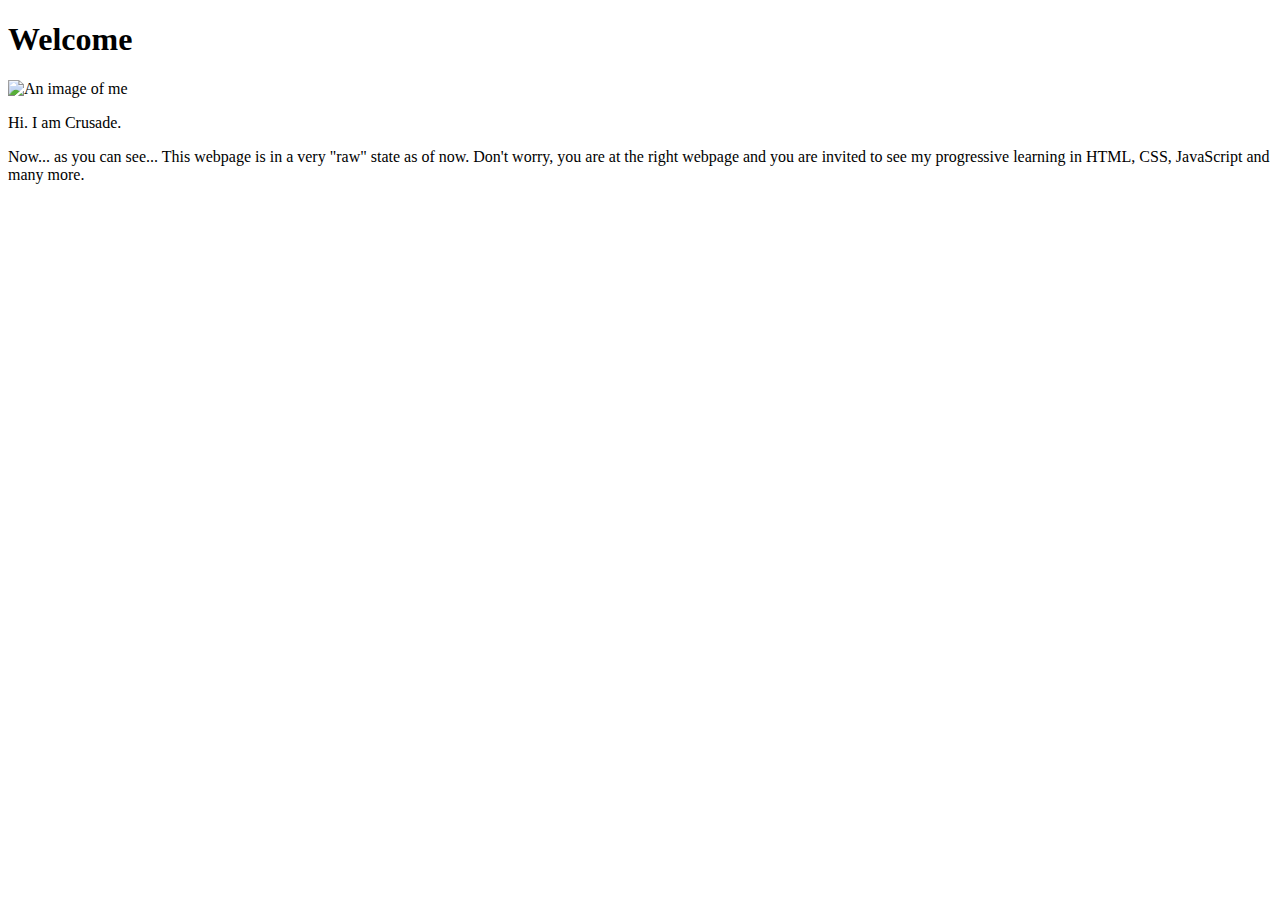
==== index.html @ f6bbc3ba "Update index.html" ====
<!doctype html>
<html lang="en-US">
<head>
    <meta charset="utf-8" />
    <meta name="viewport" content="width=device-width" />
    <title>Crusade Chong</title>
    <link href="https://fonts.googleapis.com/css?family=Open+Sans" rel="stylesheet" type="text/css" />
    <link href="styles/style.css" rel="stylesheet" type="text/css" />
</head>

    <body>
        <h1>Welcome</h1>
        <img src="images/img-me0001.jpg" alt="An image of me" />
        <p>Hi. I am Crusade. </p>
        <p>Now... as you can see... This webpage is in a very "raw" state as of now. Don't worry, you are at the right webpage and you are invited to see my progressive learning in HTML, CSS, JavaScript and many more.</p>
    <script src script = "scripts/main.js"></script>
    </body>
</html>
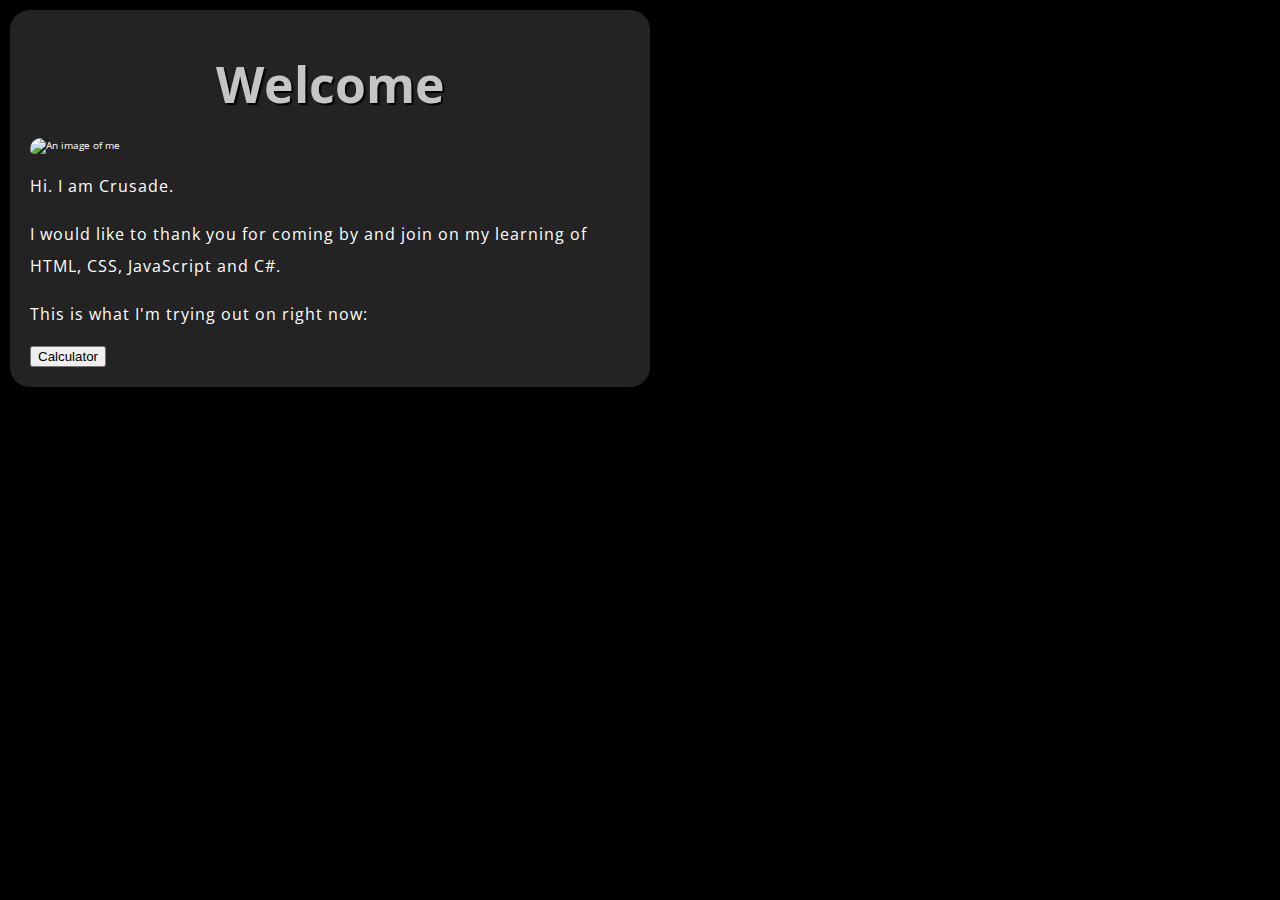
==== commit df53f93c: "Edit on landing page" ====
--- a/index.html
+++ b/index.html
@@ -12,7 +12,9 @@
         <h1>Welcome</h1>
         <img src="images/img-me0001.jpg" alt="An image of me" />
         <p>Hi. I am Crusade. </p>
-        <p>Now... as you can see... This webpage is in a very "raw" state as of now. Don't worry, you are at the right webpage and you are invited to see my progressive learning in HTML, CSS, JavaScript and many more.</p>
-    <script src script = "scripts/main.js"></script>
+        <p>I would like to thank you for coming by and join on my learning of HTML, CSS, JavaScript and C#.</p>
+        <p>This is what I'm trying out on right now:</p>
+        <button href="/crusadec.github.io/web-projects/calculator/index.html">Calculator</button>
+        <script src script = "scripts/main.js"></script>
     </body>
 </html>--- a/styles/style.css
+++ b/styles/style.css
@@ -0,0 +1,36 @@
+html {
+    font-size: 10px; /* px means "pixels": the base font size is now 10 pixels high */
+    font-family: "Open Sans", sans-serif; /* this should be the rest of the output you got from Google Fonts */
+    background-color: black;
+}
+
+body {
+    margin: 10px 10px 10px 10px;
+    padding: 20px 20px 20px 20px;
+    width: 600px;
+    border-radius: 20px;
+    color: white;
+    background-color: rgb(35, 35, 35);
+}
+
+h1 {
+    margin: 0;
+    padding: 20px 0;
+    color: #c5c5c5;
+    text-shadow: 2px 2px 1px black;
+    font-size: 50px;
+    text-align: center;
+}
+
+p {
+    font-size: 16px;
+    line-height: 2;
+    letter-spacing: 1px;
+}
+
+img {
+    display: block;
+    margin: 0 auto;
+    width: 600px;
+    border-radius: 25px 10px 25px 10px;
+}
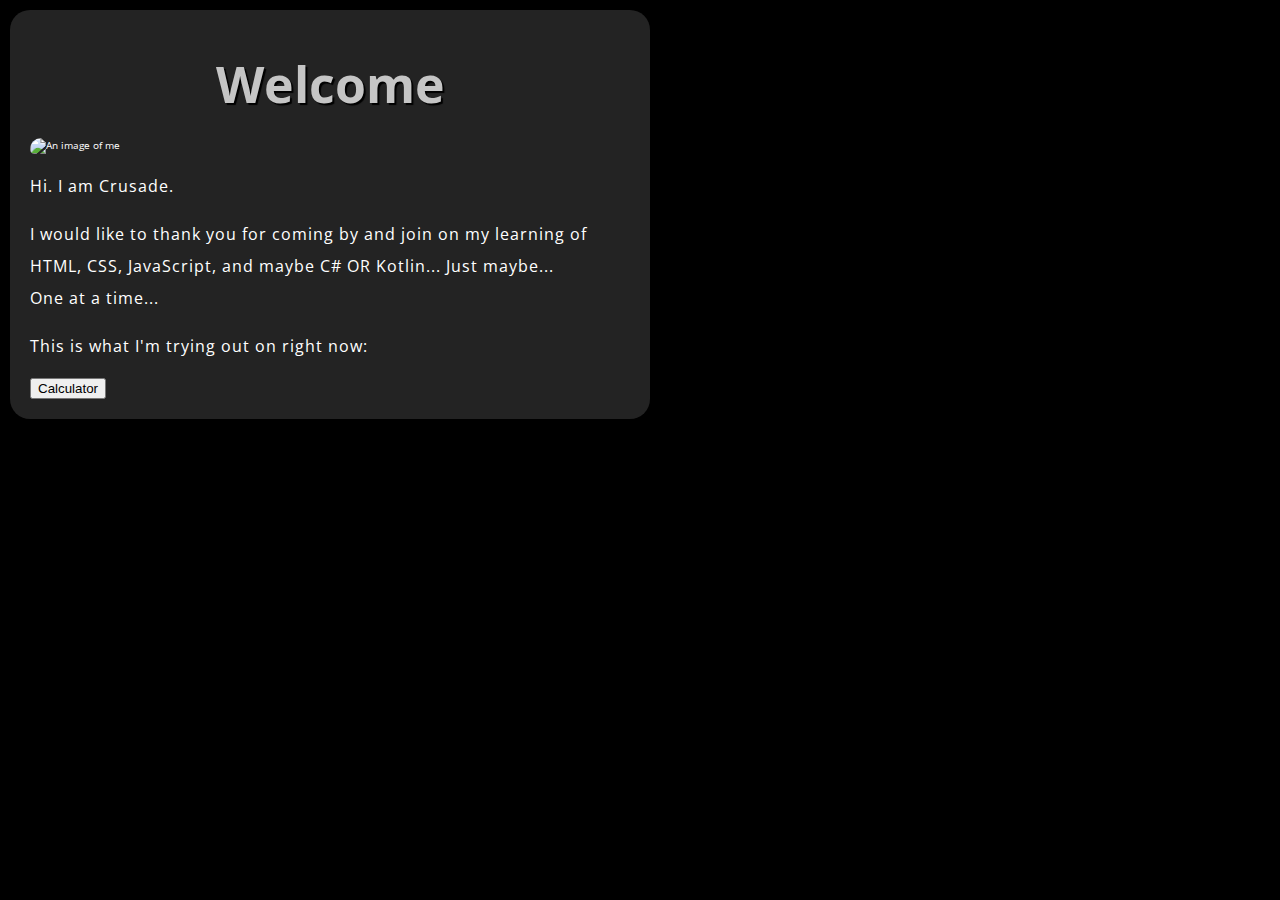
==== commit e318519e: "Landing page changelog" ====
--- a/index.html
+++ b/index.html
@@ -12,9 +12,9 @@
         <h1>Welcome</h1>
         <img src="images/img-me0001.jpg" alt="An image of me" />
         <p>Hi. I am Crusade. </p>
-        <p>I would like to thank you for coming by and join on my learning of HTML, CSS, JavaScript and C#.</p>
+        <p>I would like to thank you for coming by and join on my learning of HTML, CSS, JavaScript, and maybe C# OR Kotlin... Just maybe...<br>One at a time...</p>
         <p>This is what I'm trying out on right now:</p>
-        <button href="/crusadec.github.io/web-projects/calculator/index.html">Calculator</button>
+        <button href="https://crusadec.github.io/web-projects/calculator/index.html">Calculator</button>
         <script src script = "scripts/main.js"></script>
     </body>
 </html>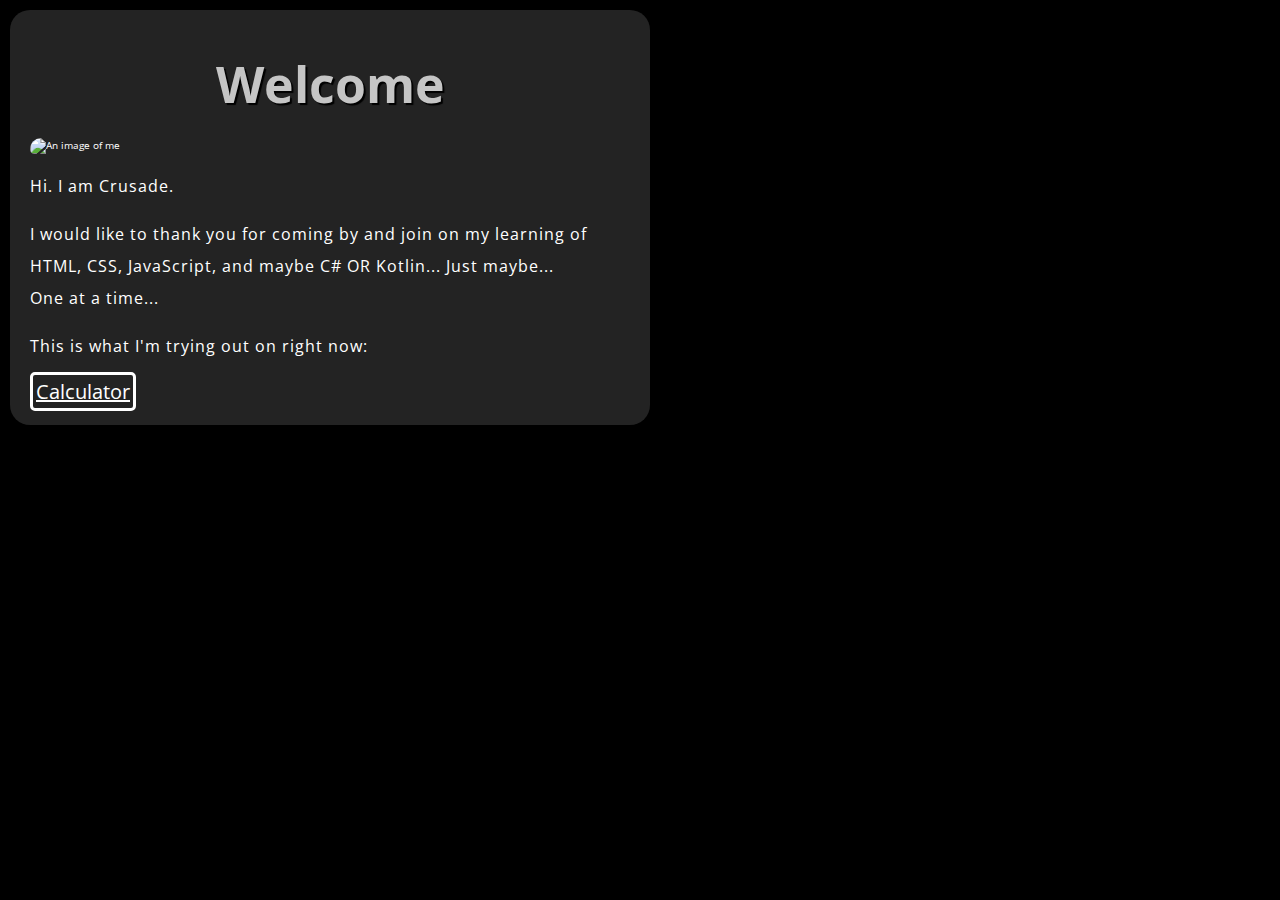
==== commit 49c980d0: "Fix direct to "Calculator" webpage" ====
--- a/index.html
+++ b/index.html
@@ -14,7 +14,7 @@
         <p>Hi. I am Crusade. </p>
         <p>I would like to thank you for coming by and join on my learning of HTML, CSS, JavaScript, and maybe C# OR Kotlin... Just maybe...<br>One at a time...</p>
         <p>This is what I'm trying out on right now:</p>
-        <button href="https://crusadec.github.io/web-projects/calculator/index.html">Calculator</button>
+        <a class="redirect-link-button" href="https://crusadec.github.io/web-projects/calculator/calculator.html">Calculator</a>
         <script src script = "scripts/main.js"></script>
     </body>
 </html>--- a/styles/style.css
+++ b/styles/style.css
@@ -34,3 +34,11 @@
     width: 600px;
     border-radius: 25px 10px 25px 10px;
 }
+
+.redirect-link-button {
+    padding: 3px;
+    border: solid;
+    border-radius: 5px;
+    color: white;
+    font-size: 20px;
+}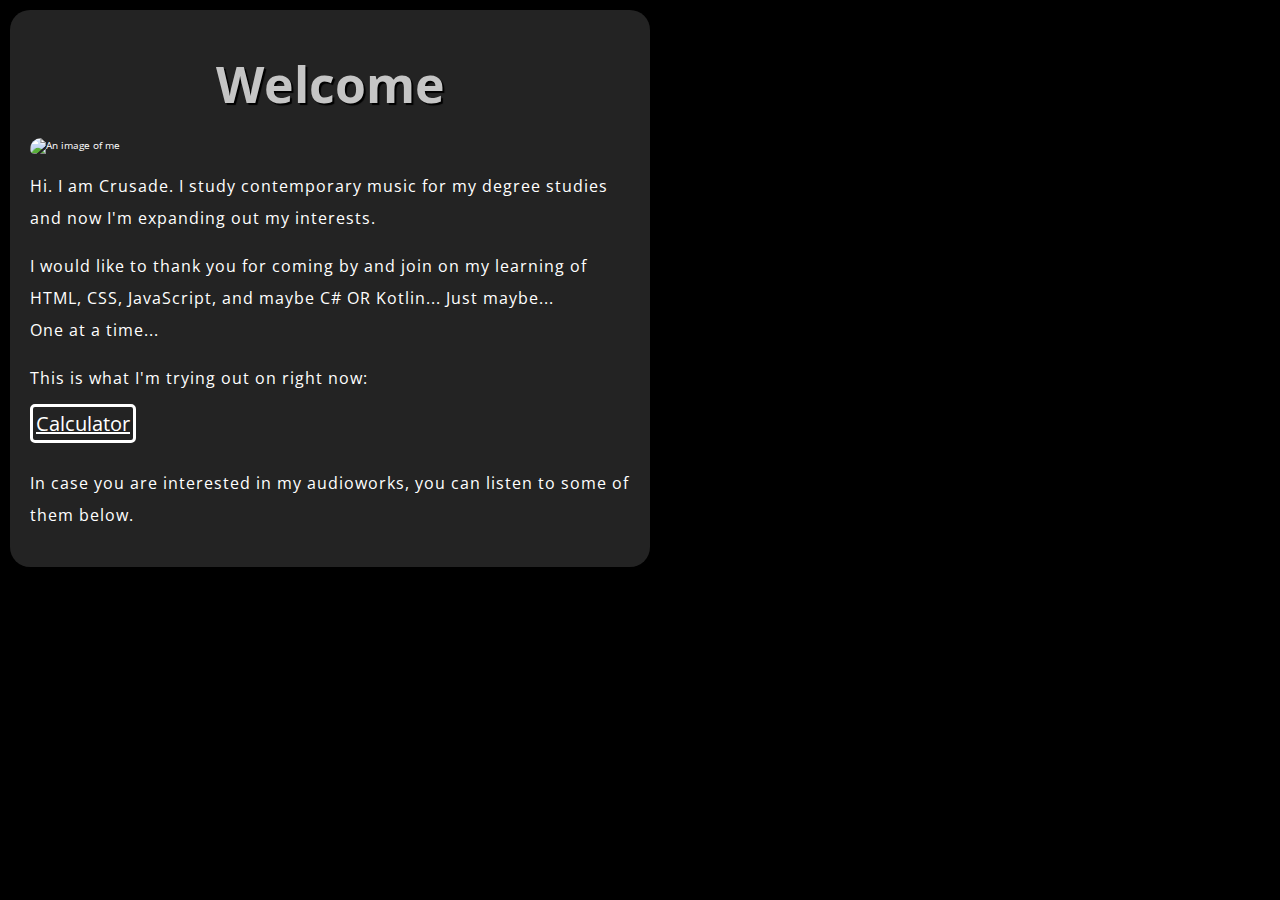
==== commit be634e2e: "Update index.html" ====
--- a/index.html
+++ b/index.html
@@ -11,10 +11,13 @@
     <body>
         <h1>Welcome</h1>
         <img src="images/img-me0001.jpg" alt="An image of me" />
-        <p>Hi. I am Crusade. </p>
+        <p>Hi. I am Crusade. I study contemporary music for my degree studies and now I'm expanding out my interests.</p>
         <p>I would like to thank you for coming by and join on my learning of HTML, CSS, JavaScript, and maybe C# OR Kotlin... Just maybe...<br>One at a time...</p>
         <p>This is what I'm trying out on right now:</p>
         <a class="redirect-link-button" href="https://crusadec.github.io/web-projects/calculator/calculator.html">Calculator</a>
+        <br>
+        <br>
+        <p>In case you are interested in my audioworks, you can listen to some of them below.</p>
         <script src script = "scripts/main.js"></script>
     </body>
 </html>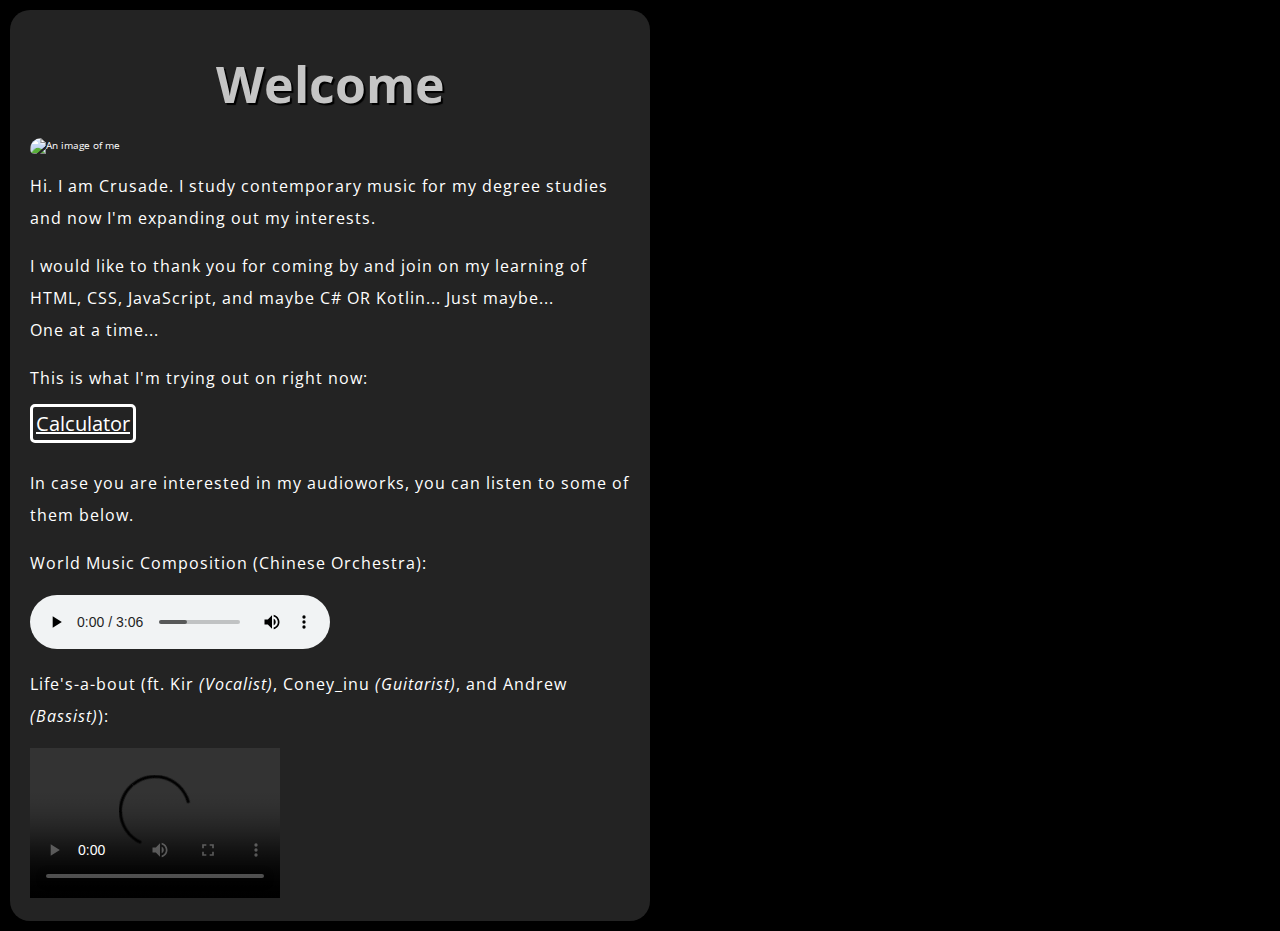
==== commit c632556e: "Added media files" ====
--- a/index.html
+++ b/index.html
@@ -18,6 +18,15 @@
         <br>
         <br>
         <p>In case you are interested in my audioworks, you can listen to some of them below.</p>
+        <p>World Music Composition (Chinese Orchestra):</p>
+        <audio controls>
+            <source src="audio/World Music Composition (2019).mp3" type="audio/mp3"/>
+        </audio>
+        <br>
+        <p>Life's-a-bout (ft. Kir <em>(Vocalist)</em>, Coney_inu <em>(Guitarist)</em>, and Andrew <em>(Bassist)</em>):</p>
+        <video controls width="250">
+            <source src="videos/Life's-a-bout (2020).mp4" type="video/mp4"/>
+        </video>
         <script src script = "scripts/main.js"></script>
     </body>
 </html>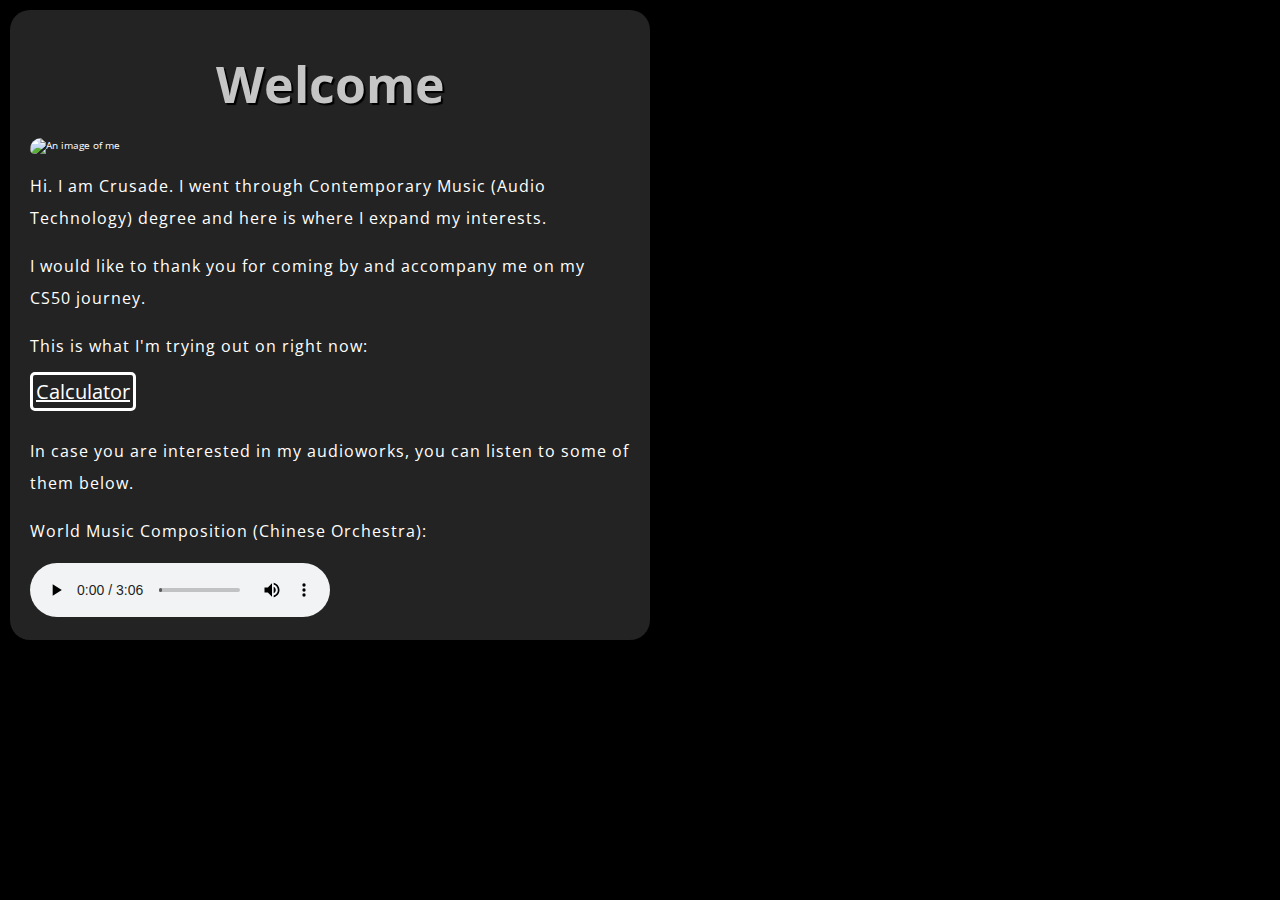
==== commit 06013c71: "Description Update" ====
--- a/index.html
+++ b/index.html
@@ -11,8 +11,8 @@
     <body>
         <h1>Welcome</h1>
         <img src="images/img-me0001.jpg" alt="An image of me" />
-        <p>Hi. I am Crusade. I study contemporary music for my degree studies and now I'm expanding out my interests.</p>
-        <p>I would like to thank you for coming by and join on my learning of HTML, CSS, JavaScript, and maybe C# OR Kotlin... Just maybe...<br>One at a time...</p>
+        <p>Hi. I am Crusade. I went through Contemporary Music (Audio Technology) degree and here is where I expand my interests.</p>
+        <p>I would like to thank you for coming by and accompany me on my CS50 journey.</p>
         <p>This is what I'm trying out on right now:</p>
         <a class="redirect-link-button" href="https://crusadec.github.io/web-projects/calculator/calculator.html">Calculator</a>
         <br>
@@ -22,11 +22,7 @@
         <audio controls>
             <source src="audio/World Music Composition (2019).mp3" type="audio/mp3"/>
         </audio>
-        <br>
-        <p>Life's-a-bout (ft. Kir <em>(Vocalist)</em>, Coney_inu <em>(Guitarist)</em>, and Andrew <em>(Bassist)</em>):</p>
-        <video controls width="250">
-            <source src="videos/Life's-a-bout (2020).mp4" type="video/mp4"/>
-        </video>
+        
         <script src script = "scripts/main.js"></script>
     </body>
 </html>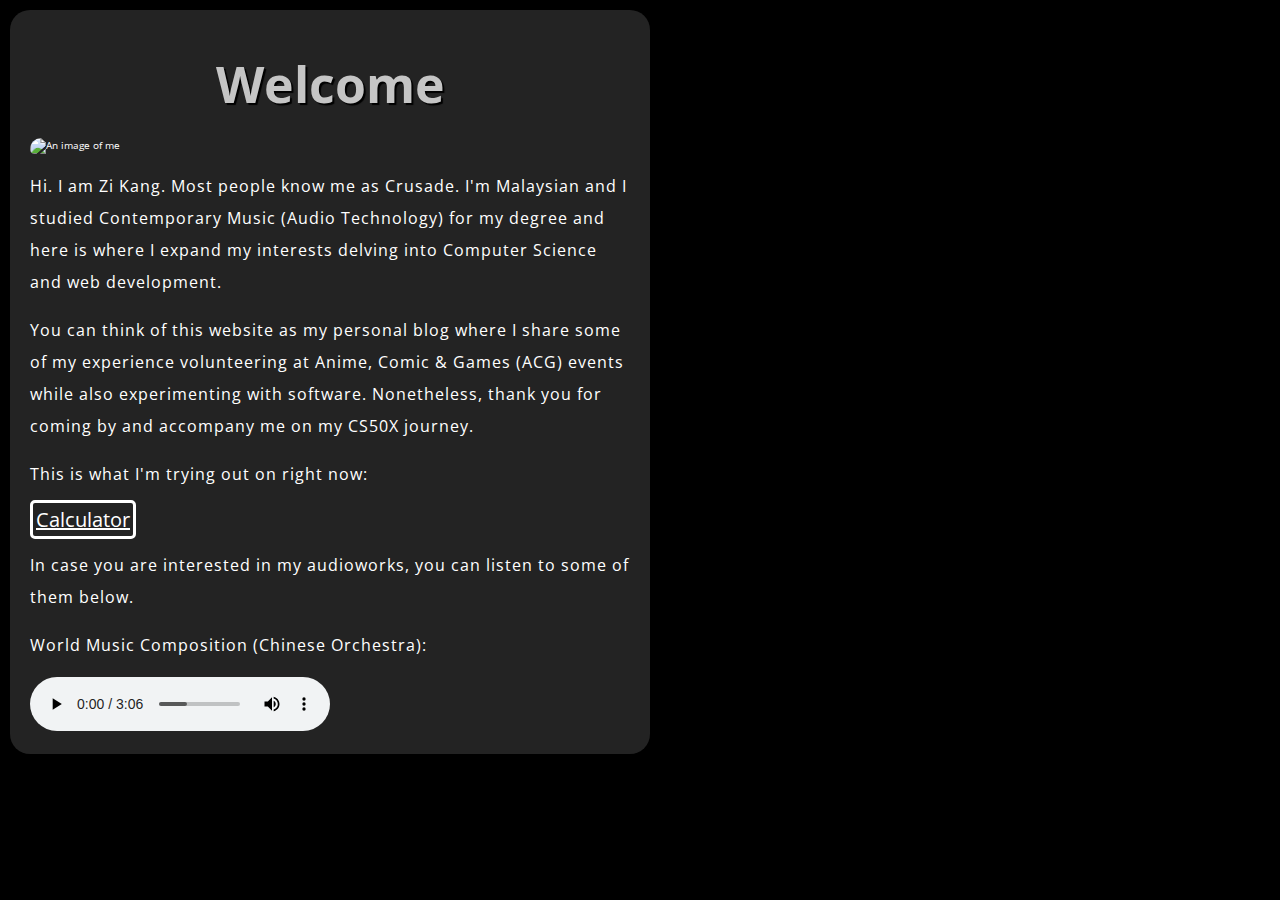
==== commit b814c709: "Update index.html" ====
--- a/index.html
+++ b/index.html
@@ -11,11 +11,10 @@
     <body>
         <h1>Welcome</h1>
         <img src="images/img-me0001.jpg" alt="An image of me" />
-        <p>Hi. I am Crusade. I went through Contemporary Music (Audio Technology) degree and here is where I expand my interests.</p>
-        <p>I would like to thank you for coming by and accompany me on my CS50 journey.</p>
+        <p>Hi. I am Zi Kang. Most people know me as Crusade. I'm Malaysian and I studied Contemporary Music (Audio Technology) for my degree and here is where I expand my interests delving into Computer Science and web development.</p>
+        <p>You can think of this website as my personal blog where I share some of my experience volunteering at Anime, Comic & Games (ACG) events while also experimenting with software. Nonetheless, thank you for coming by and accompany me on my CS50X journey.</p>
         <p>This is what I'm trying out on right now:</p>
         <a class="redirect-link-button" href="https://crusadec.github.io/web-projects/calculator/calculator.html">Calculator</a>
-        <br>
         <br>
         <p>In case you are interested in my audioworks, you can listen to some of them below.</p>
         <p>World Music Composition (Chinese Orchestra):</p>
